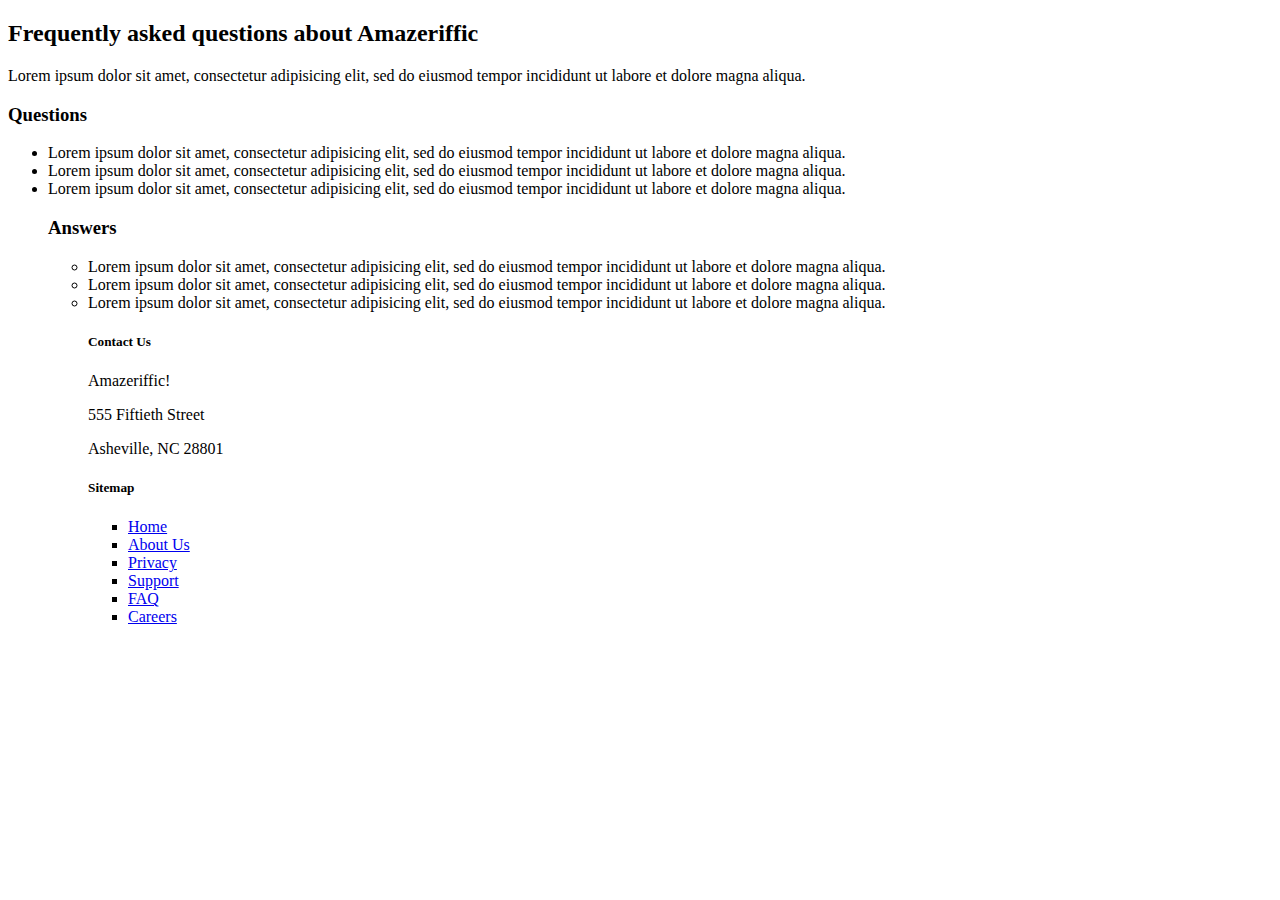
==== faq.html @ 4fa9d0e2 "First pages commit" ====
<!doctype html>
<html>
  <head>
    <title>Amazeriffic FAQ</title>
  </head>

<main>
      <h2>Frequently asked questions about Amazeriffic</h2>
      <p>Lorem ipsum dolor sit amet, consectetur adipisicing elit, sed do
         eiusmod tempor incididunt ut labore et dolore magna aliqua.</p>
      
      <h3>Questions</h3>
      <ul>
        <li>Lorem ipsum dolor sit amet, consectetur adipisicing elit, sed do
         eiusmod tempor incididunt ut labore et dolore magna aliqua.</li>
        <li>Lorem ipsum dolor sit amet, consectetur adipisicing elit, sed do
         eiusmod tempor incididunt ut labore et dolore magna aliqua.</li>
        <li>Lorem ipsum dolor sit amet, consectetur adipisicing elit, sed do
         eiusmod tempor incididunt ut labore et dolore magna aliqua.</li>

       <h3> Answers</h3>
       <ul>
       	<li>Lorem ipsum dolor sit amet, consectetur adipisicing elit, sed do
         eiusmod tempor incididunt ut labore et dolore magna aliqua.</li>
       	<li>Lorem ipsum dolor sit amet, consectetur adipisicing elit, sed do
         eiusmod tempor incididunt ut labore et dolore magna aliqua.</li>
       	<li>Lorem ipsum dolor sit amet, consectetur adipisicing elit, sed do
         eiusmod tempor incididunt ut labore et dolore magna aliqua.</li>
     

      <footer>
      <div class="contact">
        <h5>Contact Us</h5>
        <p>Amazeriffic!</p>
        <p>555 Fiftieth Street</p>
        <p>Asheville, NC 28801</p>
      </div>

      <div class="sitemap">
        <h5>Sitemap</h5>
        <ul>
          <li><a href="#">Home</a></li>
          <li><a href="#">About Us</a></li>
          <li><a href="#">Privacy</a></li>
          <li><a href="#">Support</a></li>
          <li><a href="#">FAQ</a></li>
          <li><a href="#">Careers</a></li>
        </ul>
      </div>
    </footer>
  </body>
</html>
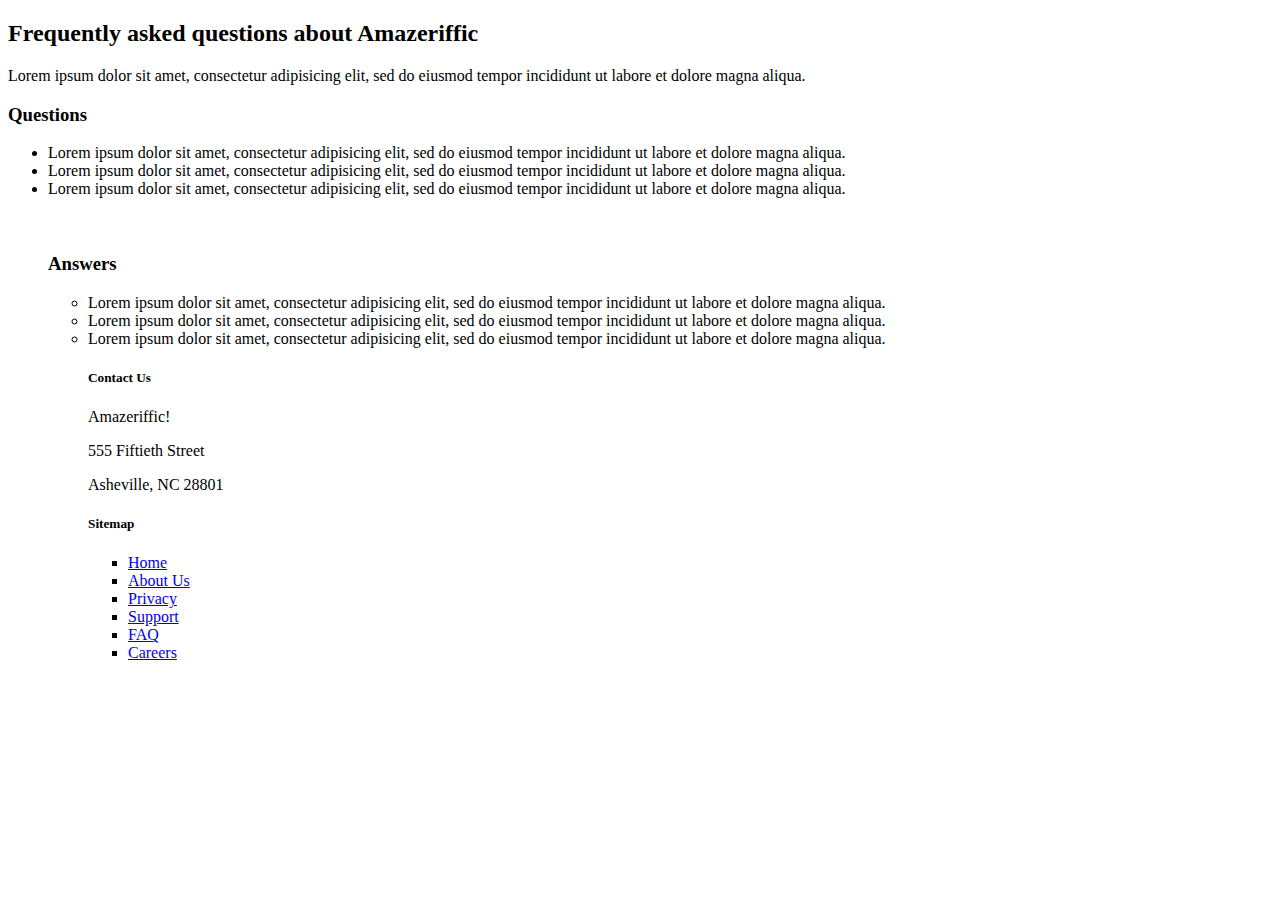
==== commit e67c11e1: "First pages commit" ====
--- a/faq.html
+++ b/faq.html
@@ -17,6 +17,8 @@
          eiusmod tempor incididunt ut labore et dolore magna aliqua.</li>
         <li>Lorem ipsum dolor sit amet, consectetur adipisicing elit, sed do
          eiusmod tempor incididunt ut labore et dolore magna aliqua.</li>
+
+        <br></br>
 
        <h3> Answers</h3>
        <ul>
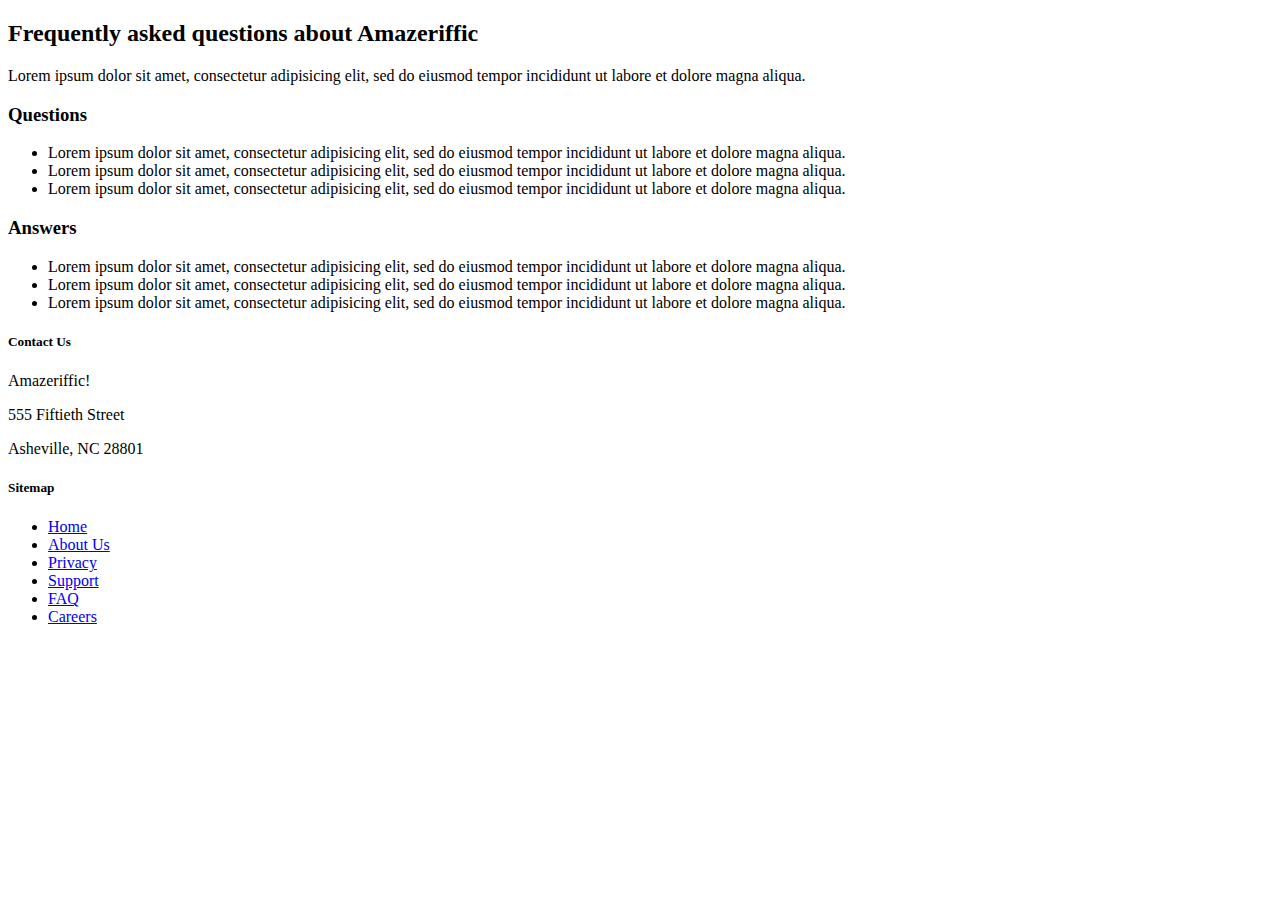
==== commit 960d41d6: "First pages commit" ====
--- a/faq.html
+++ b/faq.html
@@ -8,6 +8,7 @@
       <h2>Frequently asked questions about Amazeriffic</h2>
       <p>Lorem ipsum dolor sit amet, consectetur adipisicing elit, sed do
          eiusmod tempor incididunt ut labore et dolore magna aliqua.</p>
+
       
       <h3>Questions</h3>
       <ul>
@@ -17,8 +18,8 @@
          eiusmod tempor incididunt ut labore et dolore magna aliqua.</li>
         <li>Lorem ipsum dolor sit amet, consectetur adipisicing elit, sed do
          eiusmod tempor incididunt ut labore et dolore magna aliqua.</li>
+      </ul>
 
-        <br></br>
 
        <h3> Answers</h3>
        <ul>
@@ -28,7 +29,7 @@
          eiusmod tempor incididunt ut labore et dolore magna aliqua.</li>
        	<li>Lorem ipsum dolor sit amet, consectetur adipisicing elit, sed do
          eiusmod tempor incididunt ut labore et dolore magna aliqua.</li>
-     
+        </ul>
 
       <footer>
       <div class="contact">
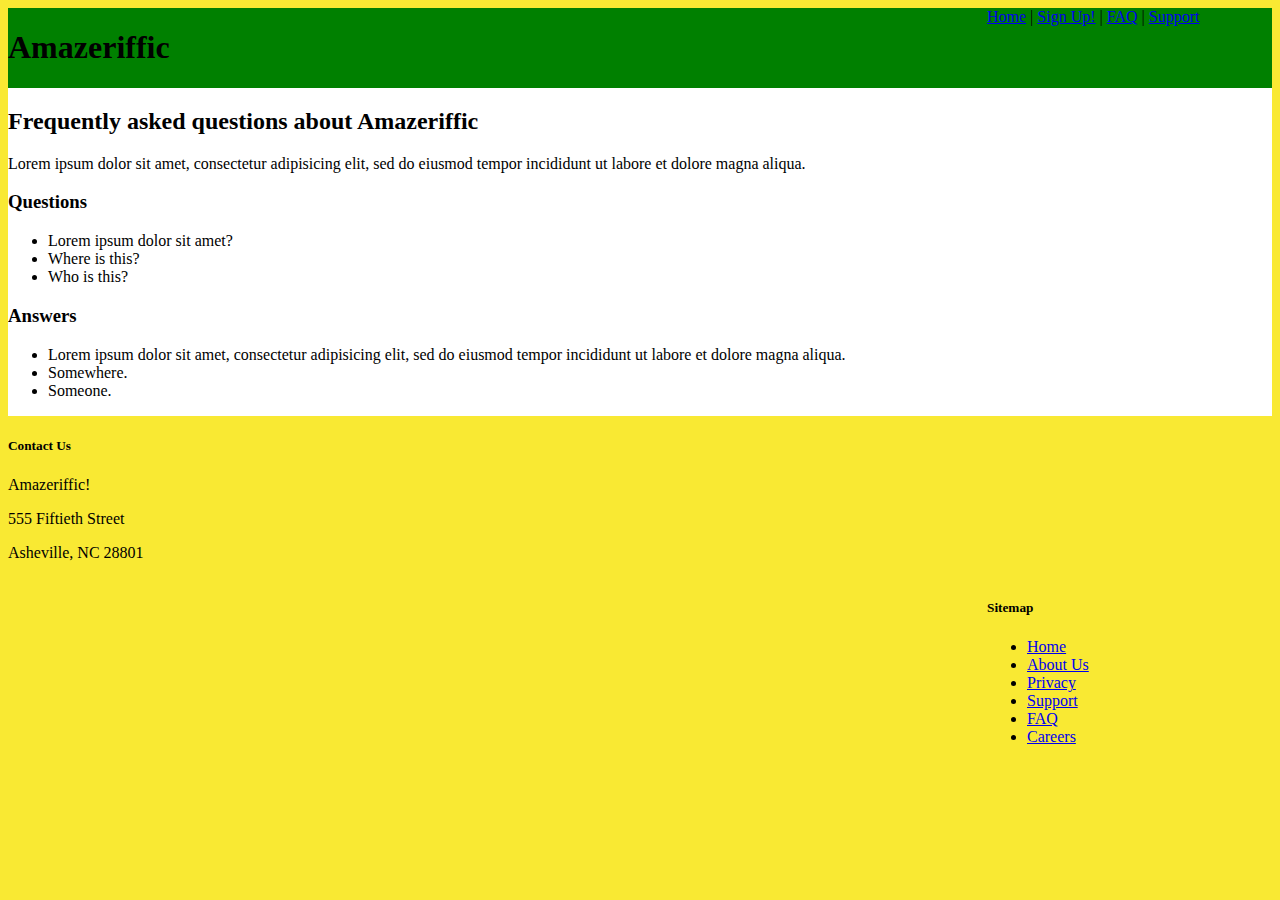
==== commit af77a428: "Add Amazeriffic FAQ page" ====
--- a/faq.html
+++ b/faq.html
@@ -1,37 +1,45 @@
 <!doctype html>
 <html>
   <head>
-    <title>Amazeriffic FAQ</title>
+    <title>Amazeriffic</title>
+      <link rel="stylesheet" type="text/css" href="stylesheets/style.css">
   </head>
 
-<main>
-      <h2>Frequently asked questions about Amazeriffic</h2>
+  <body>
+    <header>
+      <h1>Amazeriffic</h1>
+      <nav>
+        <a href="#">Home</a> |
+        <a href="#">Sign Up!</a> |
+        <a href="#">FAQ</a> |
+        <a href="#">Support</a>
+      </nav>
+    </header>
+
+    <main>
+     <h2>Frequently asked questions about Amazeriffic</h2>
       <p>Lorem ipsum dolor sit amet, consectetur adipisicing elit, sed do
          eiusmod tempor incididunt ut labore et dolore magna aliqua.</p>
 
       
       <h3>Questions</h3>
       <ul>
-        <li>Lorem ipsum dolor sit amet, consectetur adipisicing elit, sed do
-         eiusmod tempor incididunt ut labore et dolore magna aliqua.</li>
-        <li>Lorem ipsum dolor sit amet, consectetur adipisicing elit, sed do
-         eiusmod tempor incididunt ut labore et dolore magna aliqua.</li>
-        <li>Lorem ipsum dolor sit amet, consectetur adipisicing elit, sed do
-         eiusmod tempor incididunt ut labore et dolore magna aliqua.</li>
+        <li>Lorem ipsum dolor sit amet?</li>
+        <li>Where is this?</li>
+        <li>Who is this?</li>
       </ul>
 
 
        <h3> Answers</h3>
        <ul>
-       	<li>Lorem ipsum dolor sit amet, consectetur adipisicing elit, sed do
+        <li>Lorem ipsum dolor sit amet, consectetur adipisicing elit, sed do
          eiusmod tempor incididunt ut labore et dolore magna aliqua.</li>
-       	<li>Lorem ipsum dolor sit amet, consectetur adipisicing elit, sed do
-         eiusmod tempor incididunt ut labore et dolore magna aliqua.</li>
-       	<li>Lorem ipsum dolor sit amet, consectetur adipisicing elit, sed do
-         eiusmod tempor incididunt ut labore et dolore magna aliqua.</li>
+        <li>Somewhere.</li>
+        <li>Someone.</li>
         </ul>
-
-      <footer>
+    </main>
+    
+    <footer>
       <div class="contact">
         <h5>Contact Us</h5>
         <p>Amazeriffic!</p>
@@ -46,10 +54,10 @@
           <li><a href="#">About Us</a></li>
           <li><a href="#">Privacy</a></li>
           <li><a href="#">Support</a></li>
-          <li><a href="#">FAQ</a></li>
+          <li><a href="faq.html">FAQ</a></li>
           <li><a href="#">Careers</a></li>
         </ul>
       </div>
     </footer>
   </body>
-</html>+</html>
--- a/stylesheets/style.css
+++ b/stylesheets/style.css
@@ -0,0 +1,54 @@
+body {
+  background: #f9e933;
+}
+
+header, main, footer {
+  min-width: 855px;
+}
+
+header .container, main .container, footer .container {
+  max-width: 855px;
+  margin: auto;
+}
+
+header {
+  background: green;
+  overflow: auto;
+}
+
+header h1 {
+  float: left;
+  width: 570px;
+}
+
+header nav {
+  float: right;
+  width: 285px;
+}
+
+main {
+  background: white;
+  overflow: auto;
+  font-family: "Lucida Console", Times, Monospace;
+}
+}
+
+main .left {
+  float: left;
+  width: 570px;
+}
+
+main .right {
+  float: right;
+  width: 700px;
+}
+
+footer .left {
+  float: left;
+  width: 570px;
+}
+
+footer .sitemap {
+  float: right;
+  width: 285px;
+}